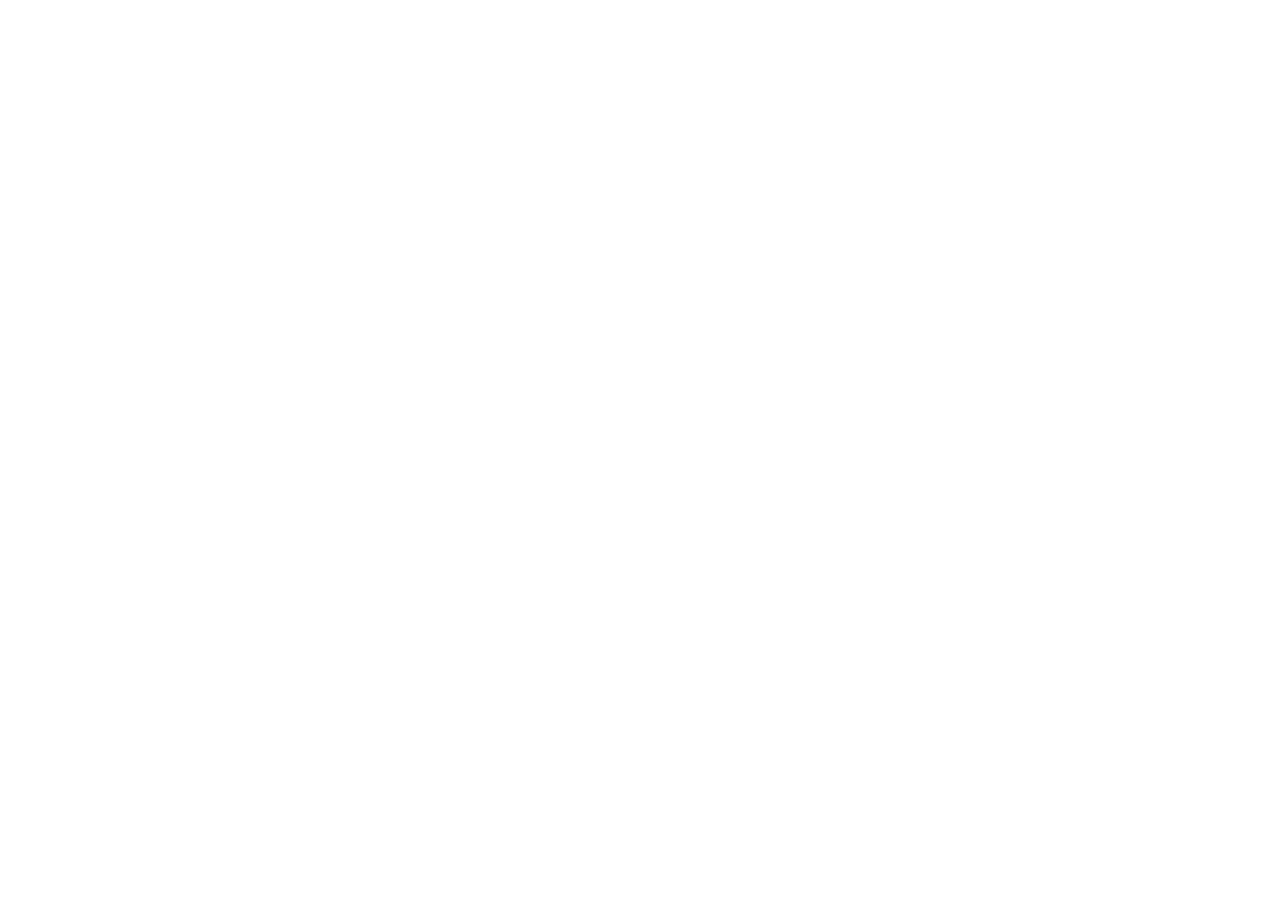
==== docs/index.html @ 9c38f077 "docs added" ====
<!doctype html><html lang="en"><head><meta charset="utf-8"/><link rel="icon" href="/favicon.ico"/><meta name="viewport" content="width=device-width,initial-scale=1"/><meta name="theme-color" content="#000000"/><meta name="description" content="Web site created using create-react-app"/><link rel="apple-touch-icon" href="/logo192.png"/><link rel="stylesheet" href="https://cdnjs.cloudflare.com/ajax/libs/animate.css/4.1.1/animate.min.css"/><link rel="manifest" href="/manifest.json"/><title>React App</title><link href="/static/css/main.bf7c50b4.chunk.css" rel="stylesheet"></head><body><noscript>You need to enable JavaScript to run this app.</noscript><div id="root"></div><script>!function(e){function r(r){for(var n,p,f=r[0],i=r[1],l=r[2],c=0,s=[];c<f.length;c++)p=f[c],Object.prototype.hasOwnProperty.call(o,p)&&o[p]&&s.push(o[p][0]),o[p]=0;for(n in i)Object.prototype.hasOwnProperty.call(i,n)&&(e[n]=i[n]);for(a&&a(r);s.length;)s.shift()();return u.push.apply(u,l||[]),t()}function t(){for(var e,r=0;r<u.length;r++){for(var t=u[r],n=!0,f=1;f<t.length;f++){var i=t[f];0!==o[i]&&(n=!1)}n&&(u.splice(r--,1),e=p(p.s=t[0]))}return e}var n={},o={1:0},u=[];function p(r){if(n[r])return n[r].exports;var t=n[r]={i:r,l:!1,exports:{}};return e[r].call(t.exports,t,t.exports,p),t.l=!0,t.exports}p.m=e,p.c=n,p.d=function(e,r,t){p.o(e,r)||Object.defineProperty(e,r,{enumerable:!0,get:t})},p.r=function(e){"undefined"!=typeof Symbol&&Symbol.toStringTag&&Object.defineProperty(e,Symbol.toStringTag,{value:"Module"}),Object.defineProperty(e,"__esModule",{value:!0})},p.t=function(e,r){if(1&r&&(e=p(e)),8&r)return e;if(4&r&&"object"==typeof e&&e&&e.__esModule)return e;var t=Object.create(null);if(p.r(t),Object.defineProperty(t,"default",{enumerable:!0,value:e}),2&r&&"string"!=typeof e)for(var n in e)p.d(t,n,function(r){return e[r]}.bind(null,n));return t},p.n=function(e){var r=e&&e.__esModule?function(){return e.default}:function(){return e};return p.d(r,"a",r),r},p.o=function(e,r){return Object.prototype.hasOwnProperty.call(e,r)},p.p="/";var f=this["webpackJsonpgif-expert-app"]=this["webpackJsonpgif-expert-app"]||[],i=f.push.bind(f);f.push=r,f=f.slice();for(var l=0;l<f.length;l++)r(f[l]);var a=i;t()}([])</script><script src="/static/js/2.6e254809.chunk.js"></script><script src="/static/js/main.da266112.chunk.js"></script></body></html>
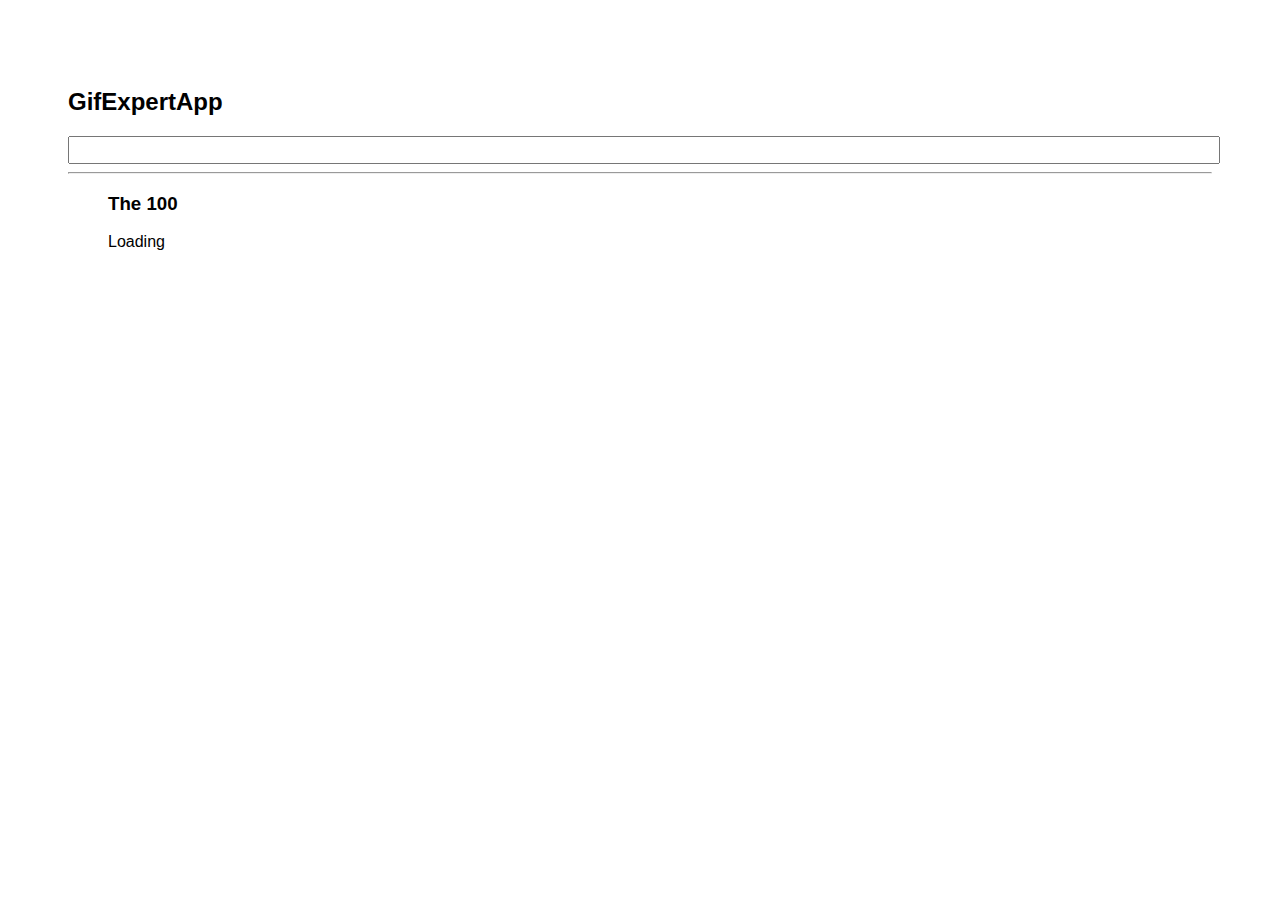
==== commit afec73fe: "index.html updated" ====
--- a/docs/index.html
+++ b/docs/index.html
@@ -1 +1,118 @@
-<!doctype html><html lang="en"><head><meta charset="utf-8"/><link rel="icon" href="/favicon.ico"/><meta name="viewport" content="width=device-width,initial-scale=1"/><meta name="theme-color" content="#000000"/><meta name="description" content="Web site created using create-react-app"/><link rel="apple-touch-icon" href="/logo192.png"/><link rel="stylesheet" href="https://cdnjs.cloudflare.com/ajax/libs/animate.css/4.1.1/animate.min.css"/><link rel="manifest" href="/manifest.json"/><title>React App</title><link href="/static/css/main.bf7c50b4.chunk.css" rel="stylesheet"></head><body><noscript>You need to enable JavaScript to run this app.</noscript><div id="root"></div><script>!function(e){function r(r){for(var n,p,f=r[0],i=r[1],l=r[2],c=0,s=[];c<f.length;c++)p=f[c],Object.prototype.hasOwnProperty.call(o,p)&&o[p]&&s.push(o[p][0]),o[p]=0;for(n in i)Object.prototype.hasOwnProperty.call(i,n)&&(e[n]=i[n]);for(a&&a(r);s.length;)s.shift()();return u.push.apply(u,l||[]),t()}function t(){for(var e,r=0;r<u.length;r++){for(var t=u[r],n=!0,f=1;f<t.length;f++){var i=t[f];0!==o[i]&&(n=!1)}n&&(u.splice(r--,1),e=p(p.s=t[0]))}return e}var n={},o={1:0},u=[];function p(r){if(n[r])return n[r].exports;var t=n[r]={i:r,l:!1,exports:{}};return e[r].call(t.exports,t,t.exports,p),t.l=!0,t.exports}p.m=e,p.c=n,p.d=function(e,r,t){p.o(e,r)||Object.defineProperty(e,r,{enumerable:!0,get:t})},p.r=function(e){"undefined"!=typeof Symbol&&Symbol.toStringTag&&Object.defineProperty(e,Symbol.toStringTag,{value:"Module"}),Object.defineProperty(e,"__esModule",{value:!0})},p.t=function(e,r){if(1&r&&(e=p(e)),8&r)return e;if(4&r&&"object"==typeof e&&e&&e.__esModule)return e;var t=Object.create(null);if(p.r(t),Object.defineProperty(t,"default",{enumerable:!0,value:e}),2&r&&"string"!=typeof e)for(var n in e)p.d(t,n,function(r){return e[r]}.bind(null,n));return t},p.n=function(e){var r=e&&e.__esModule?function(){return e.default}:function(){return e};return p.d(r,"a",r),r},p.o=function(e,r){return Object.prototype.hasOwnProperty.call(e,r)},p.p="/";var f=this["webpackJsonpgif-expert-app"]=this["webpackJsonpgif-expert-app"]||[],i=f.push.bind(f);f.push=r,f=f.slice();for(var l=0;l<f.length;l++)r(f[l]);var a=i;t()}([])</script><script src="/static/js/2.6e254809.chunk.js"></script><script src="/static/js/main.da266112.chunk.js"></script></body></html>+<!DOCTYPE html>
+<html lang="en">
+  <head>
+    <meta charset="utf-8" />
+    <link rel="icon" href="./favicon.ico" />
+    <meta name="viewport" content="width=device-width,initial-scale=1" />
+    <meta name="theme-color" content="#000000" />
+    <meta
+      name="description"
+      content="Web site created using create-react-app"
+    />
+    <link rel="apple-touch-icon" href="./logo192.png" />
+    <link
+      rel="stylesheet"
+      href="https://cdnjs.cloudflare.com/ajax/libs/animate.css/4.1.1/animate.min.css"
+    />
+    <link rel="manifest" href="./manifest.json" />
+    <title>React App</title>
+    <link href="./static/css/main.bf7c50b4.chunk.css" rel="stylesheet" />
+  </head>
+  <body>
+    <noscript>You need to enable JavaScript to run this app.</noscript>
+    <div id="root"></div>
+    <script>
+      !(function (e) {
+        function r(r) {
+          for (
+            var n, p, f = r[0], i = r[1], l = r[2], c = 0, s = [];
+            c < f.length;
+            c++
+          )
+            (p = f[c]),
+              Object.prototype.hasOwnProperty.call(o, p) &&
+                o[p] &&
+                s.push(o[p][0]),
+              (o[p] = 0);
+          for (n in i)
+            Object.prototype.hasOwnProperty.call(i, n) && (e[n] = i[n]);
+          for (a && a(r); s.length; ) s.shift()();
+          return u.push.apply(u, l || []), t();
+        }
+        function t() {
+          for (var e, r = 0; r < u.length; r++) {
+            for (var t = u[r], n = !0, f = 1; f < t.length; f++) {
+              var i = t[f];
+              0 !== o[i] && (n = !1);
+            }
+            n && (u.splice(r--, 1), (e = p((p.s = t[0]))));
+          }
+          return e;
+        }
+        var n = {},
+          o = { 1: 0 },
+          u = [];
+        function p(r) {
+          if (n[r]) return n[r].exports;
+          var t = (n[r] = { i: r, l: !1, exports: {} });
+          return e[r].call(t.exports, t, t.exports, p), (t.l = !0), t.exports;
+        }
+        (p.m = e),
+          (p.c = n),
+          (p.d = function (e, r, t) {
+            p.o(e, r) ||
+              Object.defineProperty(e, r, { enumerable: !0, get: t });
+          }),
+          (p.r = function (e) {
+            "undefined" != typeof Symbol &&
+              Symbol.toStringTag &&
+              Object.defineProperty(e, Symbol.toStringTag, { value: "Module" }),
+              Object.defineProperty(e, "__esModule", { value: !0 });
+          }),
+          (p.t = function (e, r) {
+            if ((1 & r && (e = p(e)), 8 & r)) return e;
+            if (4 & r && "object" == typeof e && e && e.__esModule) return e;
+            var t = Object.create(null);
+            if (
+              (p.r(t),
+              Object.defineProperty(t, "default", { enumerable: !0, value: e }),
+              2 & r && "string" != typeof e)
+            )
+              for (var n in e)
+                p.d(
+                  t,
+                  n,
+                  function (r) {
+                    return e[r];
+                  }.bind(null, n)
+                );
+            return t;
+          }),
+          (p.n = function (e) {
+            var r =
+              e && e.__esModule
+                ? function () {
+                    return e.default;
+                  }
+                : function () {
+                    return e;
+                  };
+            return p.d(r, "a", r), r;
+          }),
+          (p.o = function (e, r) {
+            return Object.prototype.hasOwnProperty.call(e, r);
+          }),
+          (p.p = "/");
+        var f = (this["webpackJsonpgif-expert-app"] =
+            this["webpackJsonpgif-expert-app"] || []),
+          i = f.push.bind(f);
+        (f.push = r), (f = f.slice());
+        for (var l = 0; l < f.length; l++) r(f[l]);
+        var a = i;
+        t();
+      })([]);
+    </script>
+    <script src="./static/js/2.6e254809.chunk.js"></script>
+    <script src="./static/js/main.da266112.chunk.js"></script>
+  </body>
+</html>
--- a/docs/static/css/main.bf7c50b4.chunk.css
+++ b/docs/static/css/main.bf7c50b4.chunk.css
@@ -0,0 +1,2 @@
+*{font-family:Helvetica,sans-serif}body{padding:60px}input{width:100%;font-size:1.2rem;color:grey}.card-grid{display:flex;flex-direction:row;flex-wrap:wrap}.card{align-content:center;border:1px solid grey;border-radius:6px;overflow:hidden;margin-bottom:10px;margin-right:10px}.card p{padding:5px;text-align:center}.card img{max-height:170px}
+/*# sourceMappingURL=main.bf7c50b4.chunk.css.map */